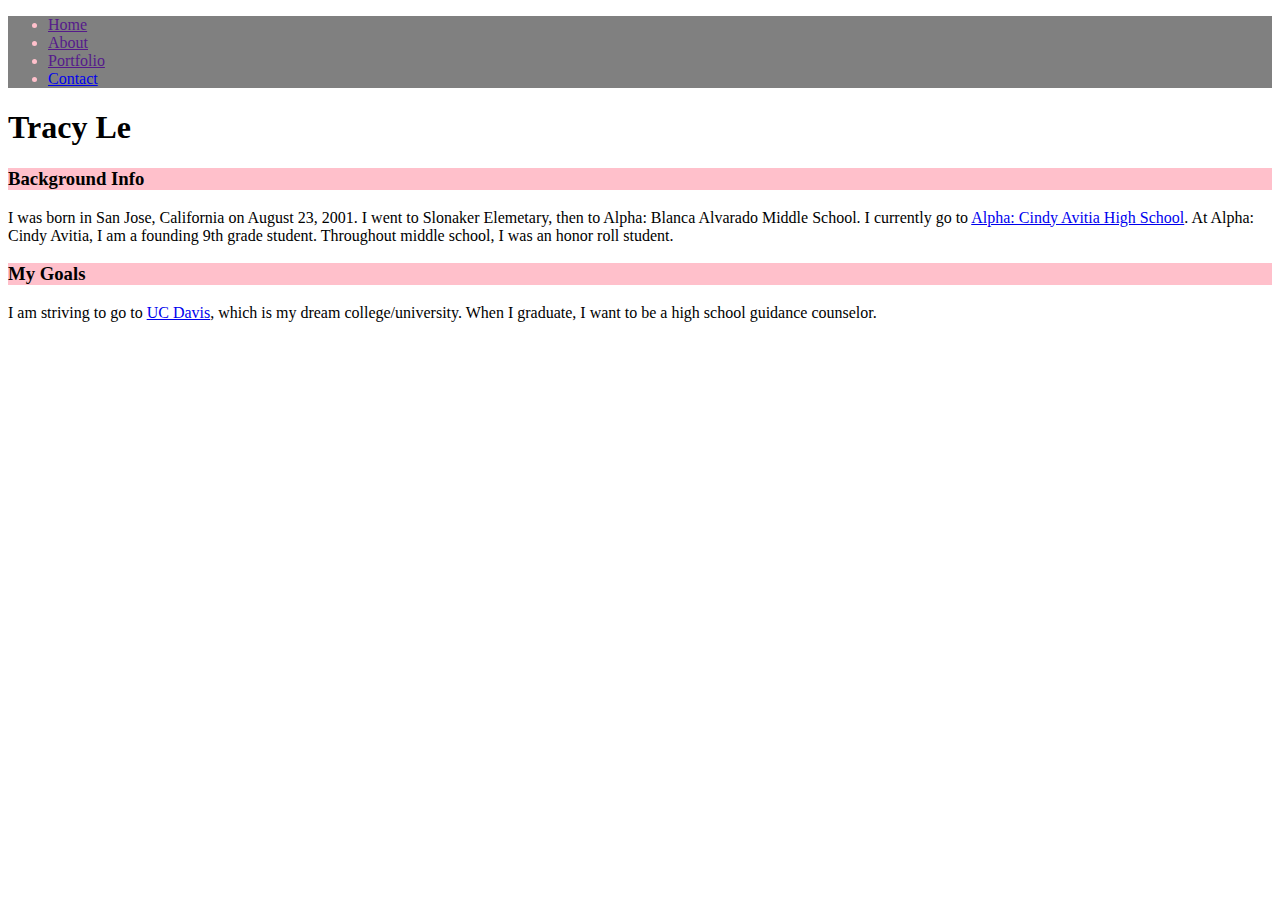
==== index.html @ abc86676 "Initial Commit" ====
<!DOCTYPE html>
<html>
    <head>
        <meta charset="utf-8">
        <title>Tracy Le</title>
        
        <style>
            #navbar {
                background-color:gray;
                color:pink;
            }
            
            #main {
                background-color:white;
            }
            
            body {
                background-color:white;
                color:black;
            }
            
            h3 {
                background-color:pink;
            }
            
        </style>
        
    </head>
    <body>
        <div id="navbar">
            <ul>
                <li><a href="">Home</a></li>
                <li><a href="">About</a></li>
                <li><a href="">Portfolio</a></li>
                <li><a href="./contact.html">Contact</a></li>
            </ul>
        </div>
        
        <div id="main">
            <h1>Tracy Le</h1>
            
            <h3>Background Info</h3>
            
            <p>I was born in San Jose, California on August 23, 2001. I went to Slonaker Elemetary, then to Alpha: Blanca Alvarado Middle School. I currently go to <a target="_blank" href="http://www.alphapublicschools.org/our-schools/alpha-cindy-avitia-high-school/">Alpha: Cindy Avitia High School</a>. At Alpha: Cindy Avitia, I am a founding 9th grade student. Throughout middle school, I was an honor roll student.
            </p>
            
            <h3>My Goals</h3>
            
            <p>I am striving to go to <a target="_blank" href="http://ucdavis.edu/">UC Davis</a>, which is my dream college/university. When I graduate, I want to be a high school guidance counselor.
            </p>
            
        </div>
 
    </body>
</html>
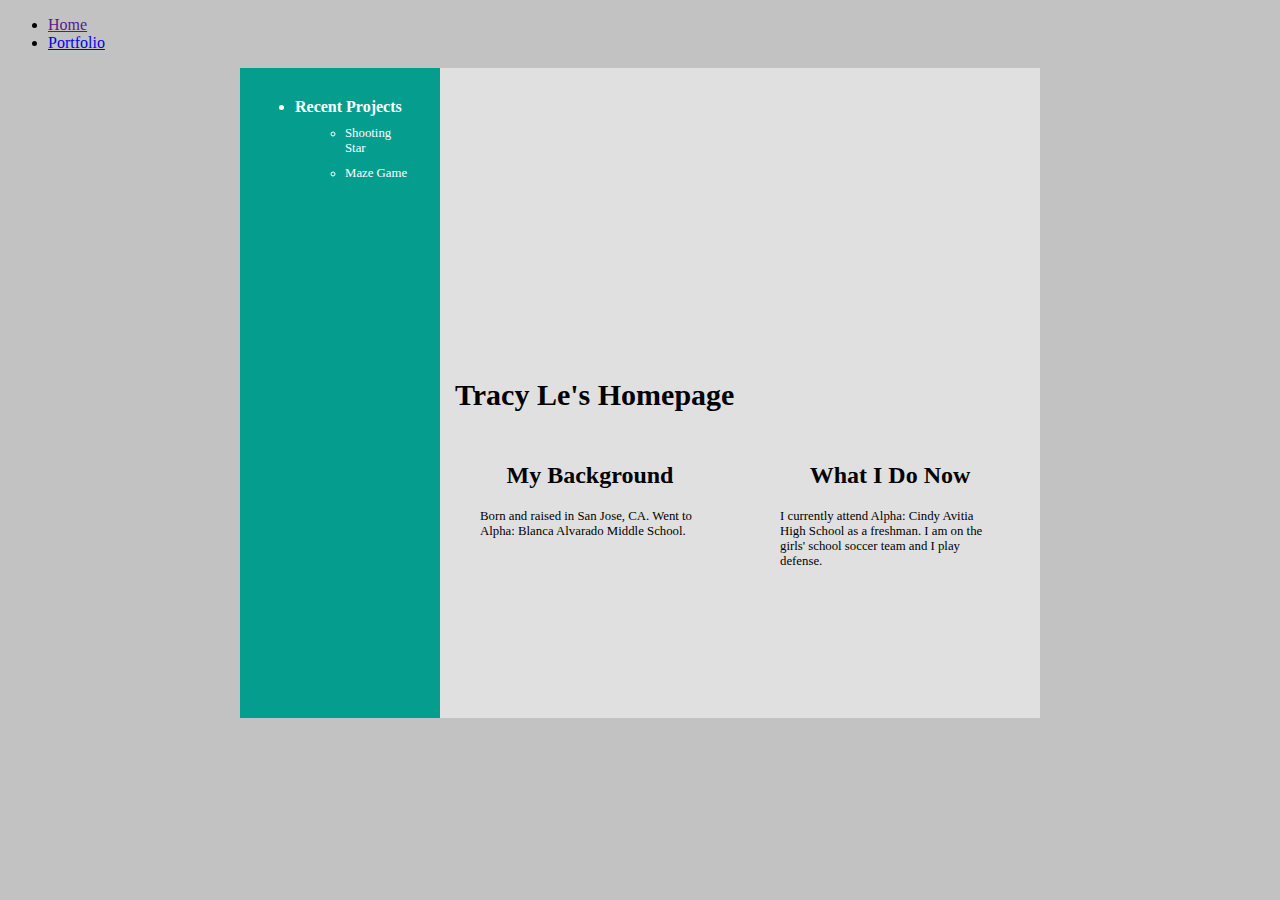
==== commit bdcffb97: "Update index.html" ====
--- a/index.html
+++ b/index.html
@@ -1,56 +1,151 @@
 <!DOCTYPE html>
 <html>
-    <head>
-        <meta charset="utf-8">
-        <title>Tracy Le</title>
-        
-        <style>
-            #navbar {
-                background-color:gray;
-                color:pink;
-            }
-            
-            #main {
-                background-color:white;
-            }
-            
-            body {
-                background-color:white;
-                color:black;
-            }
-            
-            h3 {
-                background-color:pink;
-            }
-            
-        </style>
-        
-    </head>
-    <body>
-        <div id="navbar">
-            <ul>
-                <li><a href="">Home</a></li>
-                <li><a href="">About</a></li>
-                <li><a href="">Portfolio</a></li>
-                <li><a href="./contact.html">Contact</a></li>
+<head>
+  <!-- TODO: Update Title -->
+  <title>Tracy Le's Web Page</title>
+  
+  <!-- Include the following stylesheet (controls sytle of navbar and footer) -->
+  <link rel="stylesheet" type="text/css" href="./css/style.css">
+  
+  <!-- TODO: Change CSS colors and image so that it matches your desired theme -->
+  <style>
+    body {
+      font-family: Verdana;
+      background-color:#C2C2C2;
+    }
+    
+    /* TODO: Make sure the height of your page is big enough */
+    .main {
+      clear: left;
+      min-width: 600px;
+      max-width: 800px;
+      height:650px;
+      margin:0 auto;
+    }
+
+    .main-page{
+      display: block;
+      float:right;
+      background-color:#E0E0E0;
+      height:100%;
+      width:75%;
+      box-sizing:border-box;
+    }
+
+    .sidebar {
+      box-sizing:border-box;
+      padding:10px;
+      float:left;
+      width:25%;
+      height:100%;
+      background-color: #059D8E;
+    }
+
+    .sidebar-nav{
+      margin: 15px 0px;
+      color:#FFFFFF;
+    }
+
+    .sidebar li {
+      margin: 20px 5px 0px;
+    }
+
+    .sidebar ul ul li{
+      margin: 10px 15px 0px;
+      font-size:0.8em;
+    }
+
+    .sidebar ul ul li a{
+      text-decoration: none;
+      color: #FFFFFF;
+    }
+
+    .sidebar ul ul li a:hover{
+      color: #F26101;
+    }
+
+    .image-container {
+      height:300px;
+      width:100%;
+      position: relative;
+      /* TODO: Update the following image */
+      background-image: url("./img/home/south_sister.jpg");
+      background-repeat: no-repeat;
+      background-size: 100% 300px;
+    }
+
+    .main-title {
+      margin: 10px 15px;
+      font-size: 30px;
+    }
+
+    .left-panel{
+      box-sizing: border-box;
+      width: 50%;
+      float:left;
+      padding:20px;
+    }
+
+    .right-panel{
+      box-sizing: border-box;
+      width: 50%;
+      float:left;
+      padding:20px;
+    }
+
+    .sub-title {
+      text-align: center;
+    }
+
+    .text-info {
+      font-size: 0.8em;
+      margin: 20px;
+    }
+
+  </style>
+</head>
+<body>
+    <div class="navbar">
+        <ul class="navigation">
+            <!-- TODO: Ensure that your Navbar is correct -->
+            <li class="active"><a href="">Home</a></li>
+            <li><a href="./portfolio.html">Portfolio</a></li>
+        </ul>
+    </div>
+
+    <div class="main">
+        <div class="sidebar">
+            <ul class="sidebar-nav">
+                <!-- TODO: Update the recent projects -->
+                <li><strong>Recent Projects</strong></li>
+                <ul>
+                    <li><a href="./portfolio.html">Shooting Star</a></li>
+                    <li><a href="./portfolio.html">Maze Game</a></li>
+                </ul>
             </ul>
         </div>
-        
-        <div id="main">
-            <h1>Tracy Le</h1>
+        <div class="main-page">
+            <div class="image-container"></div>
             
-            <h3>Background Info</h3>
-            
-            <p>I was born in San Jose, California on August 23, 2001. I went to Slonaker Elemetary, then to Alpha: Blanca Alvarado Middle School. I currently go to <a target="_blank" href="http://www.alphapublicschools.org/our-schools/alpha-cindy-avitia-high-school/">Alpha: Cindy Avitia High School</a>. At Alpha: Cindy Avitia, I am a founding 9th grade student. Throughout middle school, I was an honor roll student.
-            </p>
-            
-            <h3>My Goals</h3>
-            
-            <p>I am striving to go to <a target="_blank" href="http://ucdavis.edu/">UC Davis</a>, which is my dream college/university. When I graduate, I want to be a high school guidance counselor.
-            </p>
-            
+            <!-- TODO: Update the page title -->
+            <h1 class="main-title">Tracy Le's Homepage</h1>
+            <!-- TODO: Update the left-panel and right-panel with info from your 90s website -->
+            <div class="left-panel">
+                <h2 class="sub-title">My Background</h2>
+                  <p class="text-info">Born and raised in San Jose, CA. Went to Alpha: Blanca Alvarado Middle School. 
+            </div>
+            <div class="right-panel">
+                <h2 class="sub-title">What I Do Now</h2>
+                <p class="text-info">I currently attend Alpha: Cindy Avitia High School as a freshman. I am on the girls' school soccer team and I play defense.  
+            </div>
+
+            </div>
+        <!-- TODO: Add anything you want to the footer -->
+        <div class="footer">
         </div>
- 
-    </body>
+    </div>
+    
+    
+
+</body>
 </html>
-
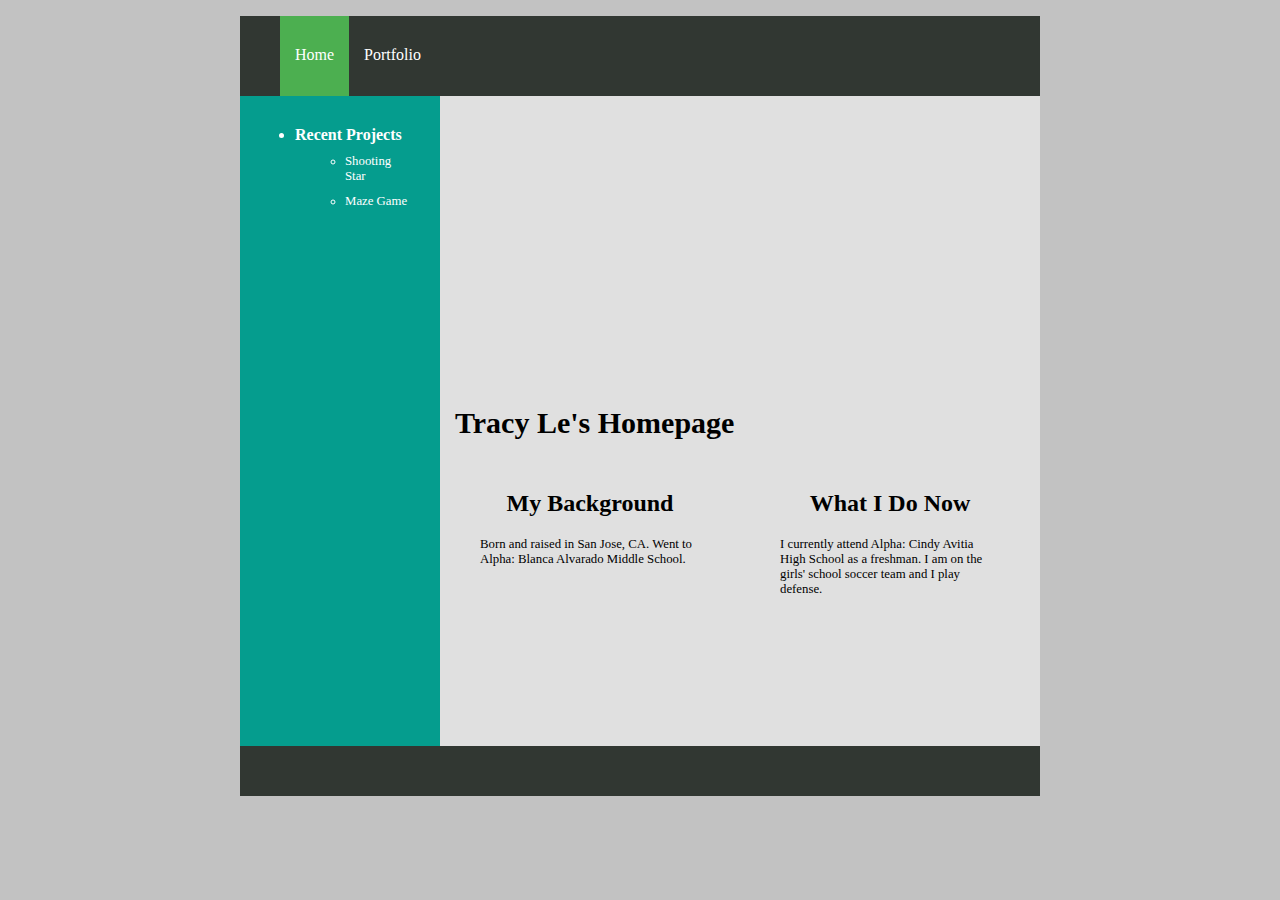
==== commit cc6ceffb: "Initial commit" ====
--- a/index.html
+++ b/index.html
@@ -148,4 +148,4 @@
     
 
 </body>
-</html>
+</html>--- a/css/style.css
+++ b/css/style.css
@@ -0,0 +1,72 @@
+
+Google logo Drive
+Add to Drive
+HTML/CSS Starter Code3 items
+HTML
+index_template.html
+HTML
+portfolio_starter.html
+
+style.css
+
+/* NAVBAR CSS BEGIN */
+    .nav li {
+      line-height: 40px;
+      padding:20px;
+      list-style: none;
+      display: inline-block;
+      background-color: white;
+    }
+
+    /* Select all child links in a nav element */
+    .nav a {
+      text-decoration: none;
+    }
+
+    .navbar-outside {
+      display:block;
+      background-color: #313732;
+      height:80px;
+    }
+
+    .navbar {
+      display:block;
+      background-color: #313732;
+      height:80px;
+      margin:0 auto;
+      min-width:600px;
+      max-width:800px;
+    }
+
+    .navigation li {
+      padding: 30px 15px;
+      list-style: none;
+      text-decoration: none;
+      float:left;
+      height: 20px;
+    }
+
+    .navigation li a {
+      text-decoration: none;
+      color:#FFFFFF;
+    }
+
+    .navigation li:hover {
+      background-color: #F26101;
+    }
+    
+    .active {
+        background-color: #4CAF50;
+        color: white;
+    }
+    /* END NAVBAR CSS */
+    
+    /* FOOTER */
+    .footer{
+      min-width:600px;
+      max-width:800px;
+      margin:0 auto;
+      background-color: #313732;
+      height:50px;
+      clear:both;
+    }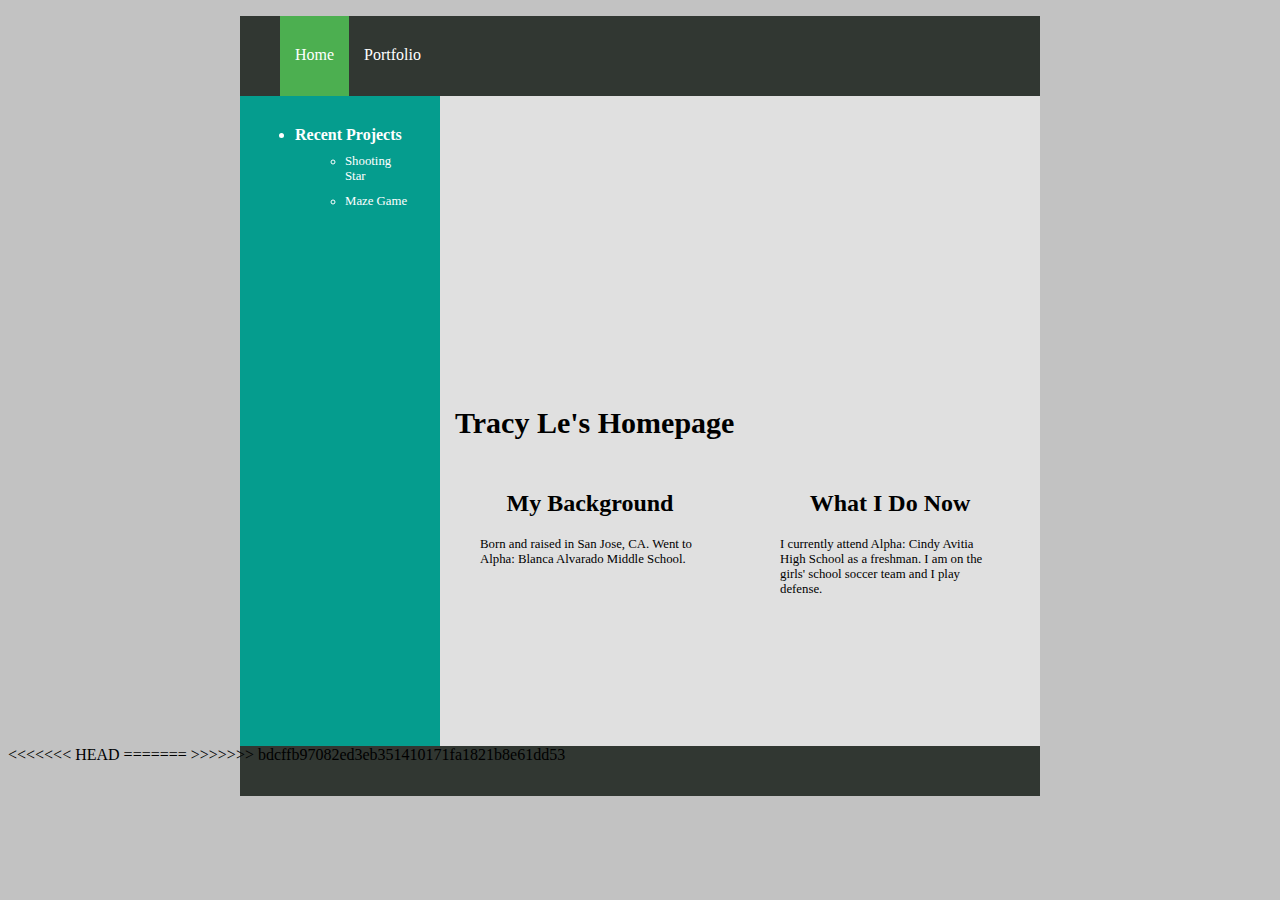
==== commit fc1bb16a: "Initial commit" ====
--- a/index.html
+++ b/index.html
@@ -148,4 +148,8 @@
     
 
 </body>
-</html>+<<<<<<< HEAD
+</html>
+=======
+</html>
+>>>>>>> bdcffb97082ed3eb351410171fa1821b8e61dd53
